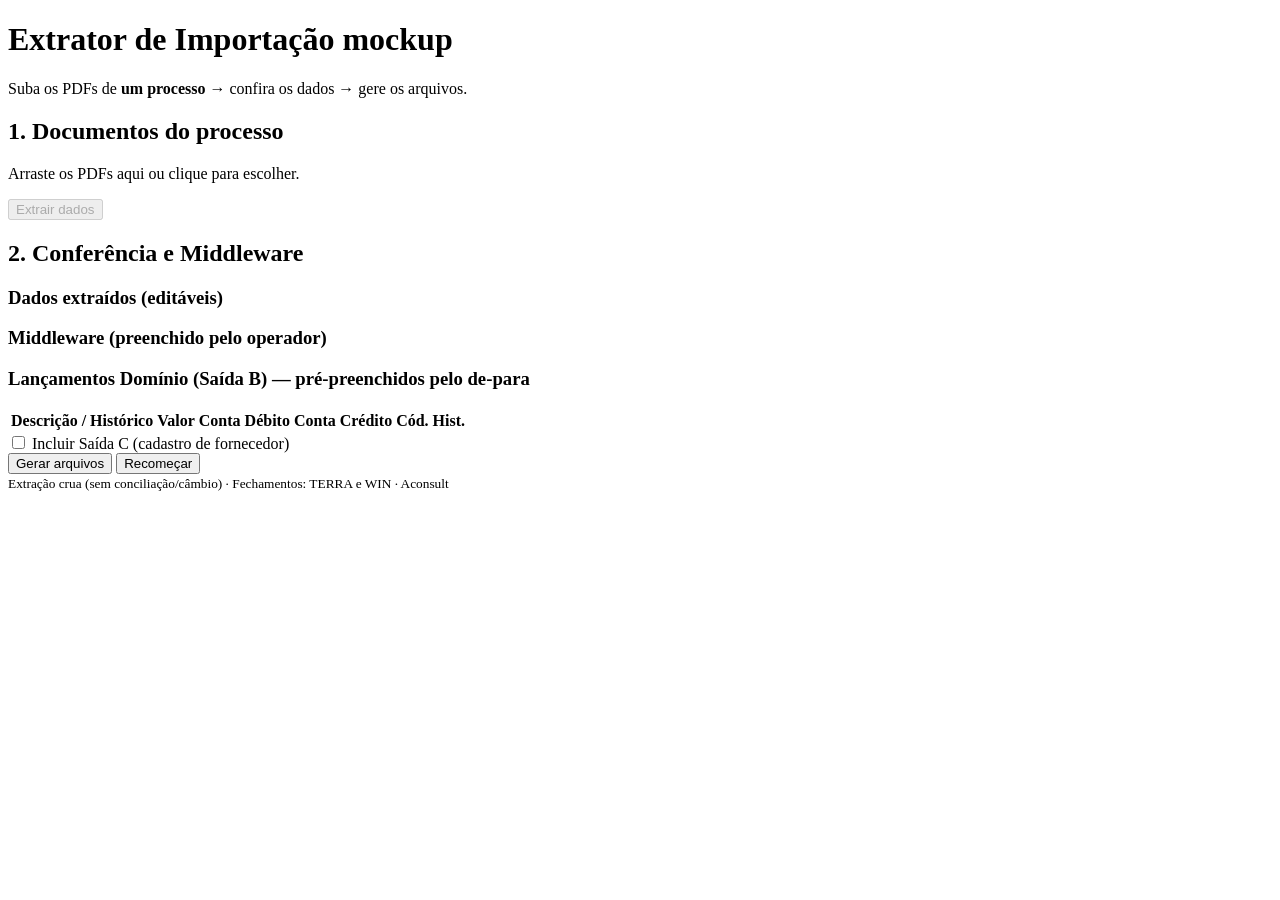
==== frontend/index.html @ e8f8ed09 "Mockup do extrator de importação Aconsult (upload → extração → middleware → saídas) Implementa o flu" ====
<!DOCTYPE html>
<html lang="pt-BR">
<head>
  <meta charset="UTF-8" />
  <meta name="viewport" content="width=device-width, initial-scale=1.0" />
  <title>Extrator de Importação — Aconsult</title>
  <link rel="stylesheet" href="/static/styles.css" />
</head>
<body>
  <header>
    <h1>Extrator de Importação <span class="badge">mockup</span></h1>
    <p class="sub">Suba os PDFs de <strong>um processo</strong> → confira os dados → gere os arquivos.</p>
  </header>

  <main>
    <!-- Passo 1: upload -->
    <section id="passo-upload" class="card">
      <h2>1. Documentos do processo</h2>
      <div id="dropzone" class="dropzone">
        <p>Arraste os PDFs aqui ou <label class="link" for="file-input">clique para escolher</label>.</p>
        <input id="file-input" type="file" accept="application/pdf" multiple hidden />
        <ul id="file-list" class="file-list"></ul>
      </div>
      <button id="btn-extrair" class="btn primary" disabled>Extrair dados</button>
      <span id="extrair-status" class="status"></span>
    </section>

    <!-- Passo 2: conferência + middleware -->
    <section id="passo-conferencia" class="card hidden">
      <h2>2. Conferência e Middleware</h2>

      <div id="avisos" class="avisos hidden"></div>

      <h3>Dados extraídos (editáveis)</h3>
      <div id="campos-processo" class="grid"></div>

      <h3>Middleware (preenchido pelo operador)</h3>
      <div id="campos-middleware" class="grid"></div>

      <h3>Lançamentos Domínio (Saída B) — pré-preenchidos pelo de-para</h3>
      <table id="tabela-lancamentos" class="tabela">
        <thead>
          <tr>
            <th>Descrição / Histórico</th><th>Valor</th>
            <th>Conta Débito</th><th>Conta Crédito</th><th>Cód. Hist.</th>
          </tr>
        </thead>
        <tbody></tbody>
      </table>

      <label class="check"><input type="checkbox" id="incluir-c" /> Incluir Saída C (cadastro de fornecedor)</label>

      <div class="acoes">
        <button id="btn-gerar" class="btn primary">Gerar arquivos</button>
        <button id="btn-recomecar" class="btn">Recomeçar</button>
        <span id="gerar-status" class="status"></span>
      </div>
    </section>
  </main>

  <footer>
    <small>Extração crua (sem conciliação/câmbio) · Fechamentos: TERRA e WIN · Aconsult</small>
  </footer>

  <script src="/static/app.js"></script>
</body>
</html>
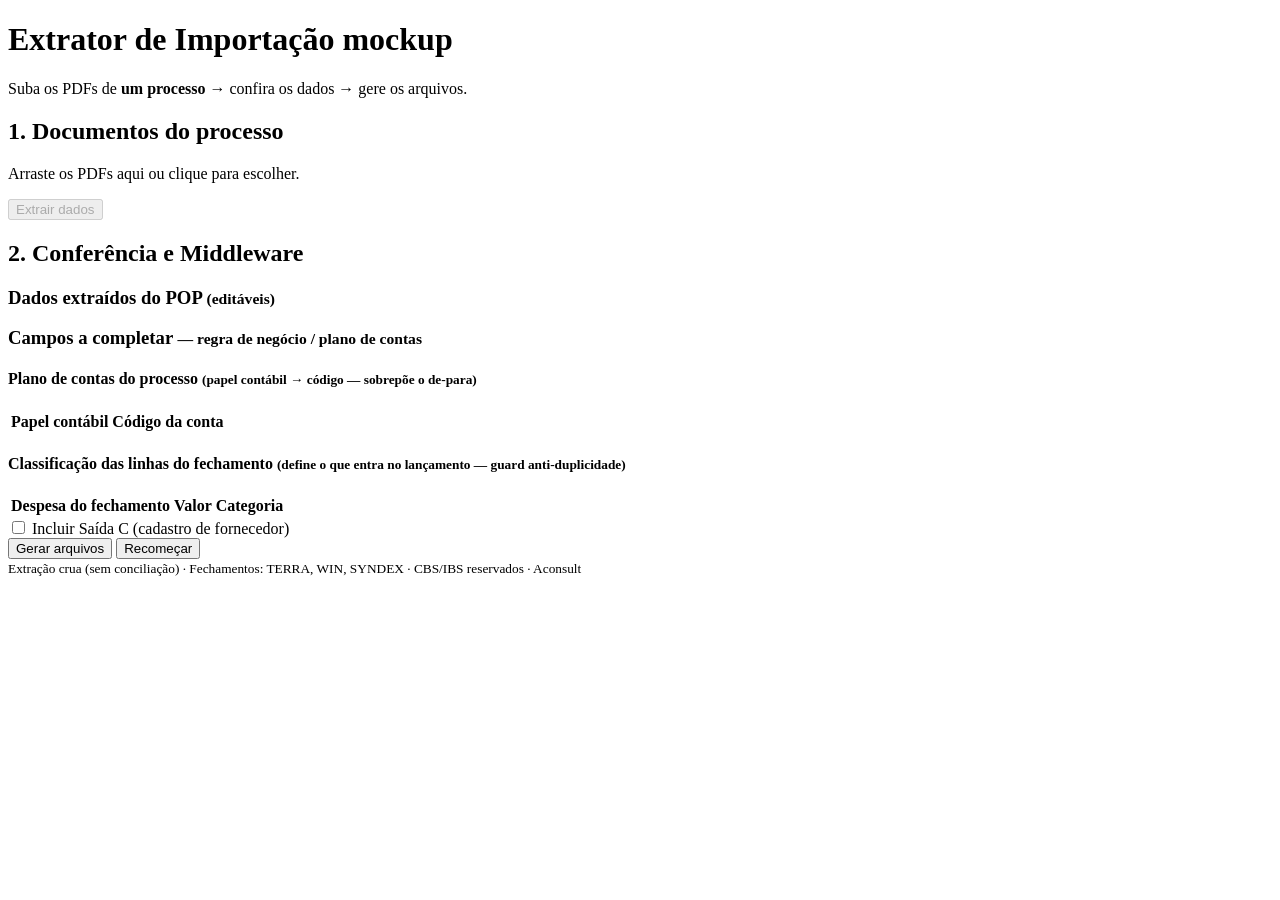
==== commit d0d4ee61: "feat(frontend): bloco "Campos a completar" + classificacao por linha Reestrutura o Passo 2 com o blo" ====
--- a/frontend/index.html
+++ b/frontend/index.html
@@ -31,22 +31,26 @@
 
       <div id="avisos" class="avisos hidden"></div>
 
-      <h3>Dados extraídos (editáveis)</h3>
+      <h3>Dados extraídos do POP <small>(editáveis)</small></h3>
       <div id="campos-processo" class="grid"></div>
 
-      <h3>Middleware (preenchido pelo operador)</h3>
-      <div id="campos-middleware" class="grid"></div>
+      <!-- Bloco Middleware: a estrela da demo -->
+      <div class="mw-bloco">
+        <h3>Campos a completar <small>— regra de negócio / plano de contas</small></h3>
+        <div id="campos-middleware" class="grid"></div>
 
-      <h3>Lançamentos Domínio (Saída B) — pré-preenchidos pelo de-para</h3>
-      <table id="tabela-lancamentos" class="tabela">
-        <thead>
-          <tr>
-            <th>Descrição / Histórico</th><th>Valor</th>
-            <th>Conta Débito</th><th>Conta Crédito</th><th>Cód. Hist.</th>
-          </tr>
-        </thead>
-        <tbody></tbody>
-      </table>
+        <h4>Plano de contas do processo <small>(papel contábil → código — sobrepõe o de-para)</small></h4>
+        <table id="tabela-contas" class="tabela">
+          <thead><tr><th>Papel contábil</th><th>Código da conta</th></tr></thead>
+          <tbody></tbody>
+        </table>
+
+        <h4>Classificação das linhas do fechamento <small>(define o que entra no lançamento — guard anti-duplicidade)</small></h4>
+        <table id="tabela-classificacao" class="tabela">
+          <thead><tr><th>Despesa do fechamento</th><th>Valor</th><th>Categoria</th></tr></thead>
+          <tbody></tbody>
+        </table>
+      </div>
 
       <label class="check"><input type="checkbox" id="incluir-c" /> Incluir Saída C (cadastro de fornecedor)</label>
 
@@ -59,7 +63,7 @@
   </main>
 
   <footer>
-    <small>Extração crua (sem conciliação/câmbio) · Fechamentos: TERRA e WIN · Aconsult</small>
+    <small>Extração crua (sem conciliação) · Fechamentos: TERRA, WIN, SYNDEX · CBS/IBS reservados · Aconsult</small>
   </footer>
 
   <script src="/static/app.js"></script>
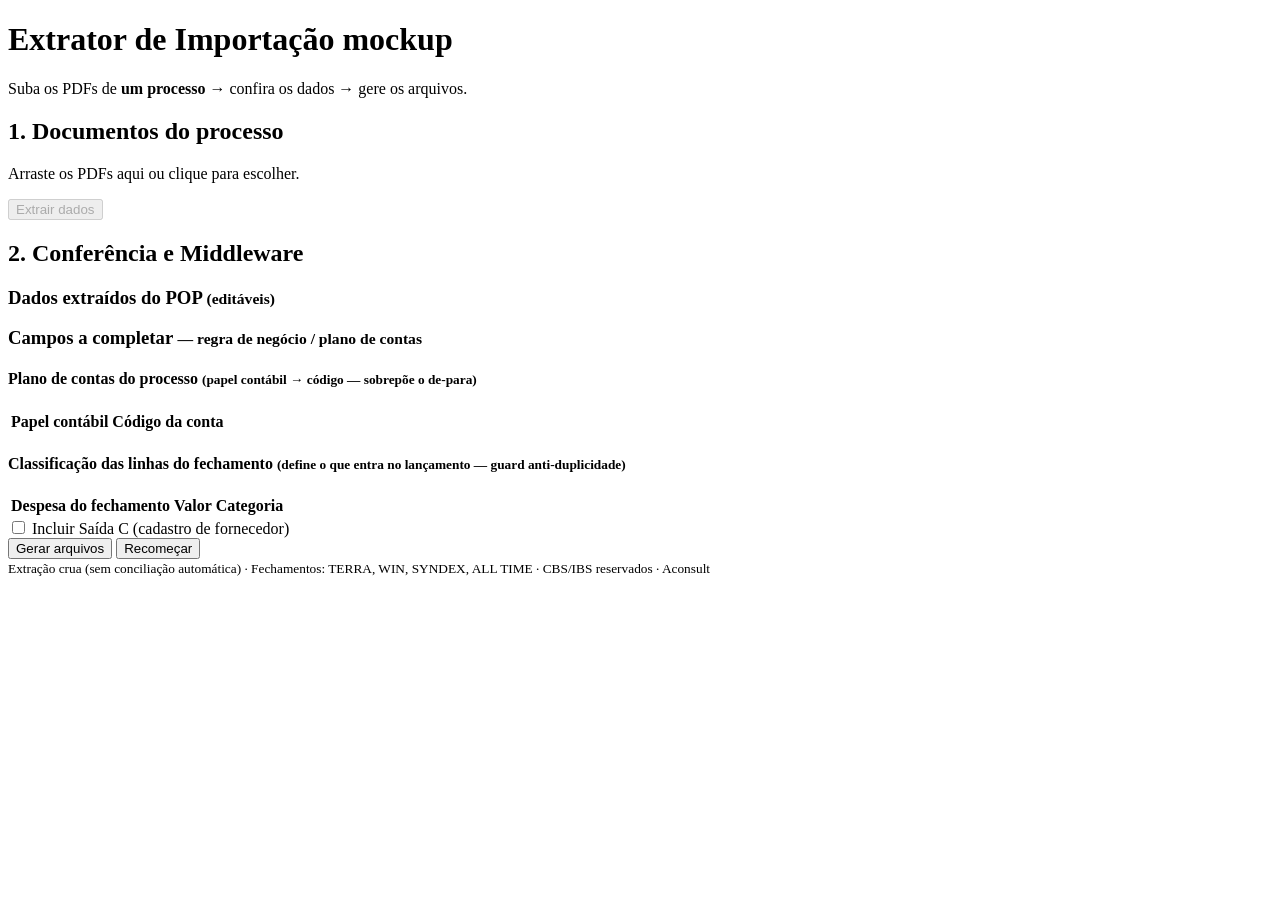
==== commit f6963a70: "feat(extractors): add ALL TIME fechamento parser [F1-03] Co-Authored-By: Claude Opus 4.8 (1M context" ====
--- a/frontend/index.html
+++ b/frontend/index.html
@@ -63,7 +63,7 @@
   </main>
 
   <footer>
-    <small>Extração crua (sem conciliação) · Fechamentos: TERRA, WIN, SYNDEX · CBS/IBS reservados · Aconsult</small>
+    <small>Extração crua (sem conciliação automática) · Fechamentos: TERRA, WIN, SYNDEX, ALL TIME · CBS/IBS reservados · Aconsult</small>
   </footer>
 
   <script src="/static/app.js"></script>
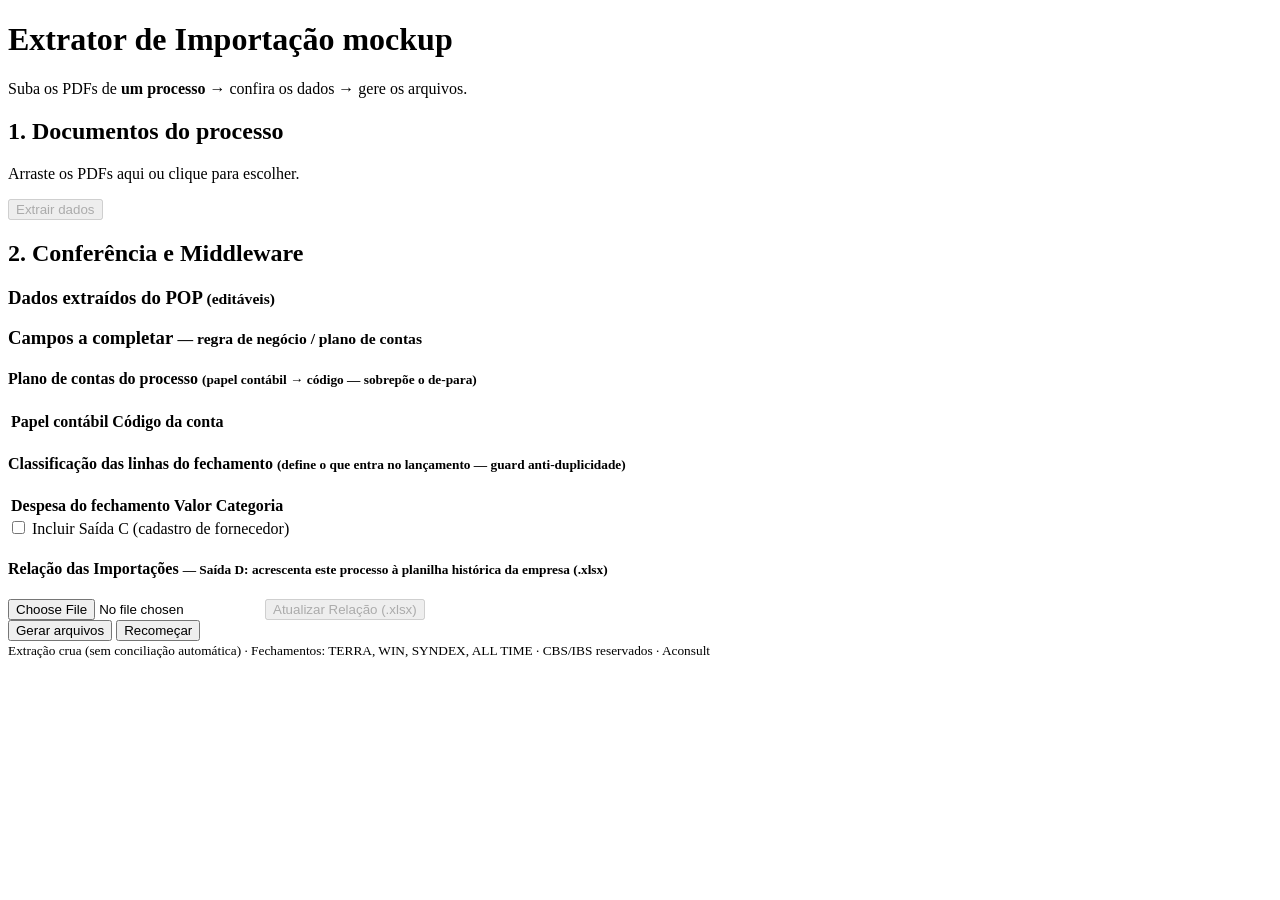
==== commit 8cb6dfc8: "feat(outputs): Relação append to per-company xlsx preserving formulas [F1-09] Co-Authored-By: Claude" ====
--- a/frontend/index.html
+++ b/frontend/index.html
@@ -31,6 +31,9 @@
 
       <div id="avisos" class="avisos hidden"></div>
 
+      <!-- Conferência navegável de divergências (diff lado a lado + seleção) -->
+      <div id="divergencias" class="divergencias hidden"></div>
+
       <h3>Dados extraídos do POP <small>(editáveis)</small></h3>
       <div id="campos-processo" class="grid"></div>
 
@@ -54,6 +57,16 @@
 
       <label class="check"><input type="checkbox" id="incluir-c" /> Incluir Saída C (cadastro de fornecedor)</label>
 
+      <!-- Saída D: acrescenta este processo à Relação das Importações da empresa -->
+      <div class="relacao-bloco">
+        <h4>Relação das Importações <small>— Saída D: acrescenta este processo à planilha histórica da empresa (.xlsx)</small></h4>
+        <div class="relacao-linha">
+          <input id="relacao-file" type="file" accept=".xlsx" />
+          <button id="btn-relacao" class="btn" disabled>Atualizar Relação (.xlsx)</button>
+          <span id="relacao-status" class="status"></span>
+        </div>
+      </div>
+
       <div class="acoes">
         <button id="btn-gerar" class="btn primary">Gerar arquivos</button>
         <button id="btn-recomecar" class="btn">Recomeçar</button>
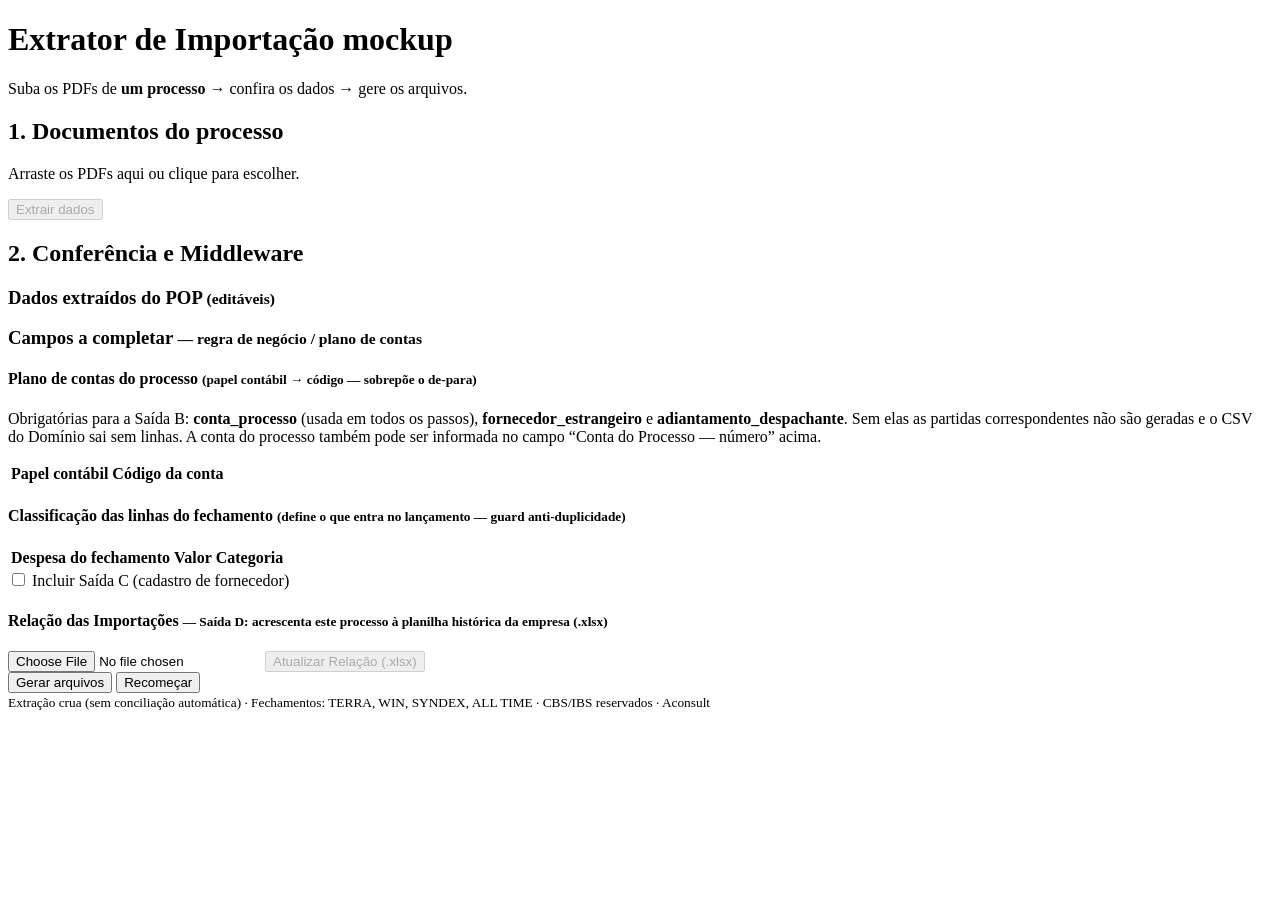
==== commit 84073cca: "fix(api,front): sinaliza contas pendentes e Saída B vazia na tela [F1-11] O corpo do /generate é um " ====
--- a/frontend/index.html
+++ b/frontend/index.html
@@ -43,6 +43,10 @@
         <div id="campos-middleware" class="grid"></div>
 
         <h4>Plano de contas do processo <small>(papel contábil → código — sobrepõe o de-para)</small></h4>
+        <p class="sub-nota">Obrigatórias para a Saída B: <strong>conta_processo</strong> (usada em todos os passos),
+          <strong>fornecedor_estrangeiro</strong> e <strong>adiantamento_despachante</strong>. Sem elas as partidas
+          correspondentes não são geradas e o CSV do Domínio sai sem linhas. A conta do processo também pode ser
+          informada no campo “Conta do Processo — número” acima.</p>
         <table id="tabela-contas" class="tabela">
           <thead><tr><th>Papel contábil</th><th>Código da conta</th></tr></thead>
           <tbody></tbody>
